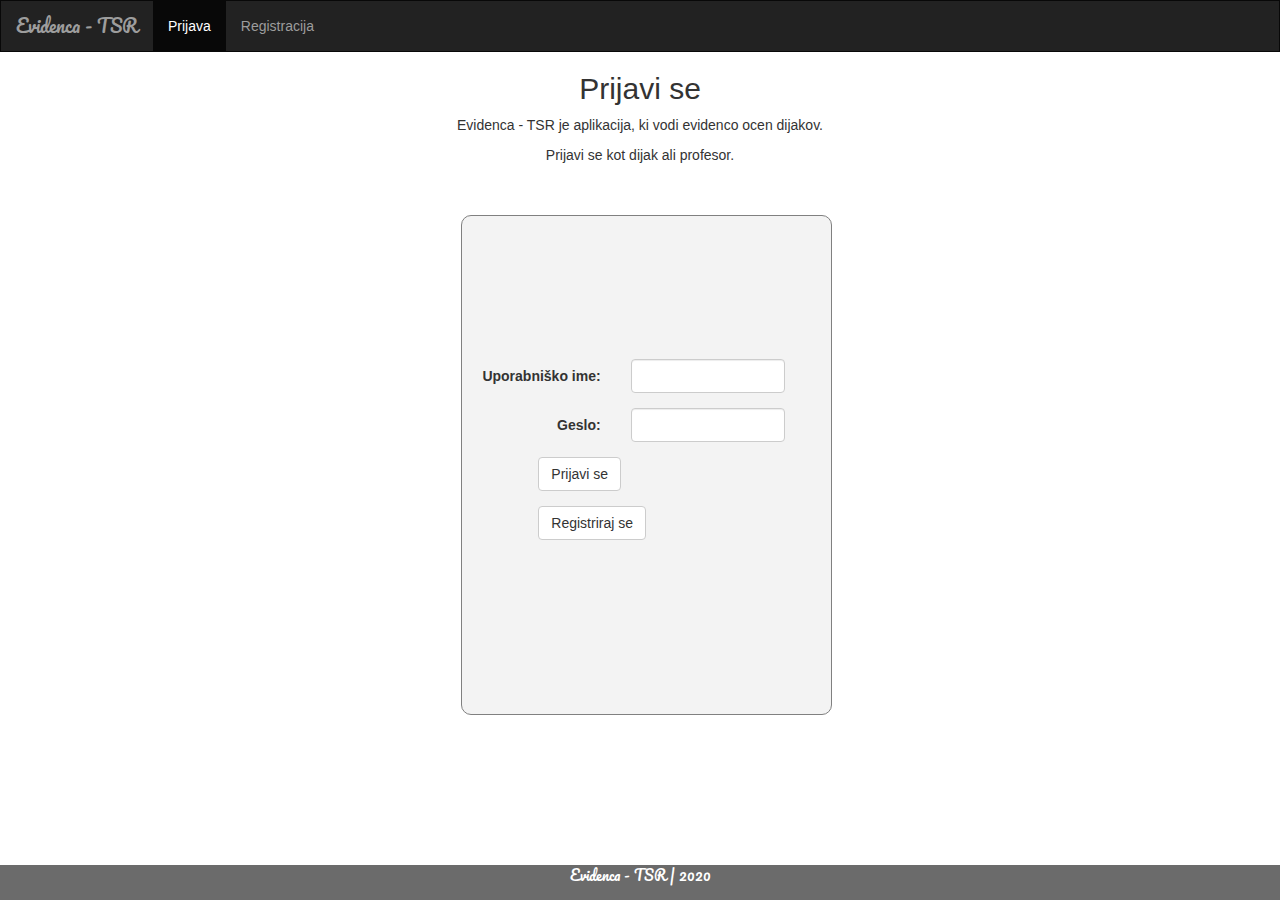
==== index.html @ adb1875d "Inicial commit" ====
<!DOCTYPE html>
<html lang="sl" dir="ltr">
  <head>
    <meta charset="utf-8">
    <link rel="stylesheet" href="https://maxcdn.bootstrapcdn.com/bootstrap/3.4.1/css/bootstrap.min.css">
    <link href="https://fonts.googleapis.com/css2?family=Pacifico&display=swap" rel="stylesheet">
    <link rel="stylesheet" href="css/style.css">
    <script src="https://ajax.googleapis.com/ajax/libs/jquery/3.4.1/jquery.min.js"></script>
    <script src="https://maxcdn.bootstrapcdn.com/bootstrap/3.4.1/js/bootstrap.min.js"></script>
    <script src="js/prijava.js" charset="utf-8"></script>
    <title>Prijava</title>
    <div class="navbar navbar-inverse">
      <div class="container-fluid">
        <div class="navbar-header">
          <a class="navbar-brand">Evidenca - TSR</a>
        </div>
        <ul class="nav navbar-nav">
          <li class="active"><a href="index.html">Prijava</a> </li>
          <li><a href="registracija.html">Registracija</a> </li>
        </ul>
      </div>
    </div>
    <div class="header">
      <h2>Prijavi se</h2>
      <p>Evidenca - TSR je aplikacija, ki vodi evidenco ocen dijakov.</p>
      <p>Prijavi se kot dijak ali profesor.</p>
    </div>
  </head>
  <body>
    <div class="form-web">
      <div class="container-fluid">

        <form class="form-horizontal">
          <div class="form-group">
            <label class="control-label col-sm-5" for="username">Uporabniško ime:</label>
            <div class="col-sm-6">
              <input class="form-control" type="text" id="username">
            </div>
          </div>
          <div class="form-group">
            <label class="control-label col-sm-5" for="password">Geslo:</label>
            <div class="col-sm-6">
              <input class="form-control" type="password" id="password">
            </div>
          </div>
          <div class="form-group">
            <div class="col-sm-offset-2 col-sm-10">
              <button class="btn btn-default" type="button" id="gumb_p">Prijavi se</button>
            </div>
          </div>
          <div class="form-group">
            <div class="col-sm-offset-2 col-sm-10">
              <a href="registracija.html" class="btn btn-default">Registriraj se</a>
            </div>
          </div>
          <div class="form-group">
            <div class="col-sm-offset-2 col-sm-10">
              <span id="info"></span>
            </div>
          </div>
        </form>
      </div>
    </div>
  </body>
  <footer>
    <p>Evidenca - TSR | 2020</p>
  </footer>
</html>
---- css/style.css ----
a{
  text-decoration: none;
  color: black;
}

.header{
  margin-bottom: 50px;
  text-align: center;
}


.form-web{
  margin-left: 36%;
  margin-right: 35%;
  height: 500px;
  border: 1px solid grey;
  background-color: #F3F3F3;
  border-radius: 10px;
  display: flex;
  justify-content: center;
  align-items: center;
}

.form-web:hover{
  background-color: #F0F0F0;
}

.navbar{
  border-radius: 0px;
}

footer{
  position: absolute;
  width: 100%;
  height: 35px;
  left: 0;
  bottom: 0;
  text-align: center;
  background-color: #6B6B6B;
  color: white;
  font-family: 'Pacifico', cursive;
}

.navbar-brand{
  font-family: 'Pacifico', cursive;
}

.back_btn{
  font-size: 12px;
}

#info{
  color: red;
  font-weight: bold;
}

.rstar{
  color: red;
  font-weight: bold;
}
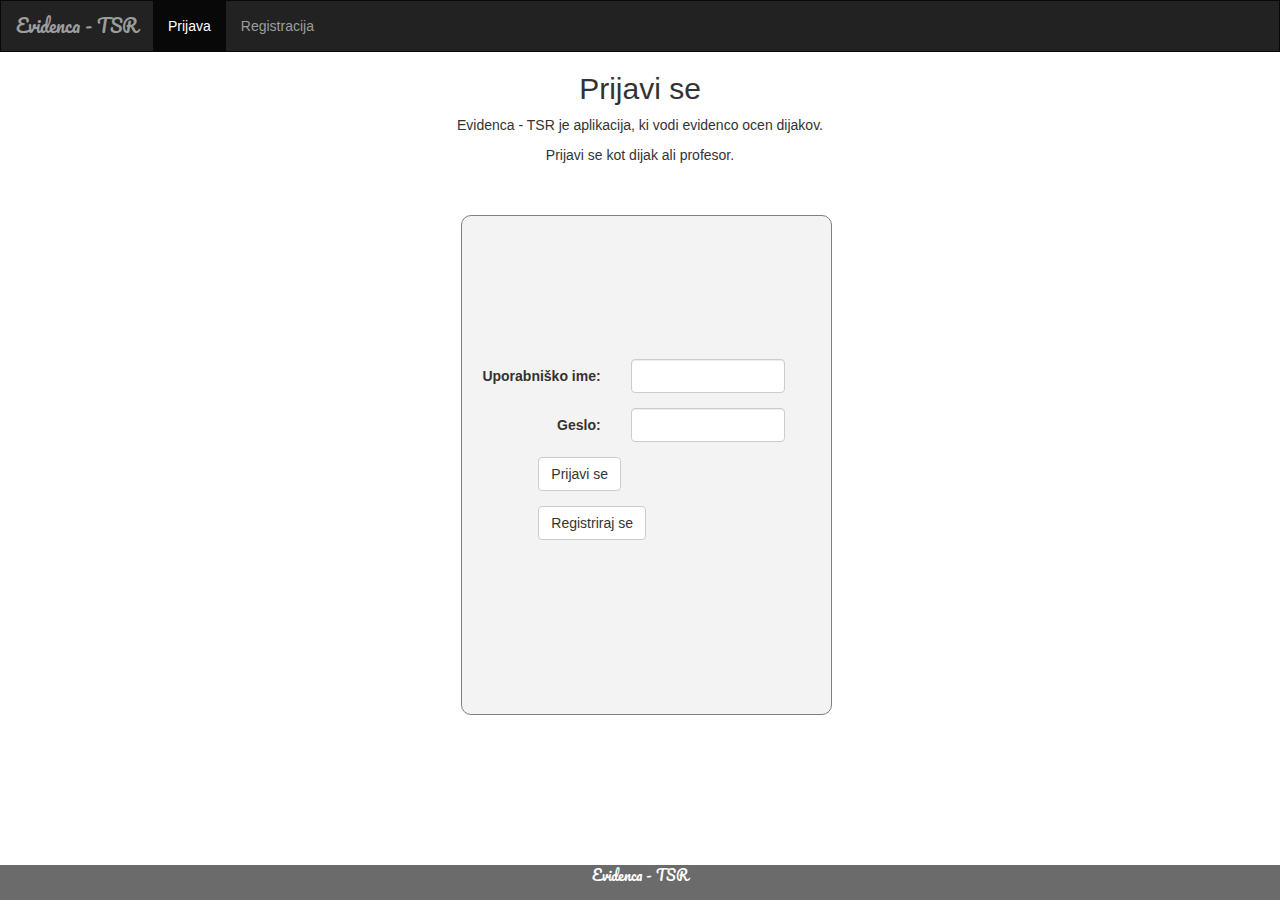
==== commit 2048c603: "urejen pregled.html" ====
--- a/index.html
+++ b/index.html
@@ -63,6 +63,6 @@
     </div>
   </body>
   <footer>
-    <p>Evidenca - TSR | 2020</p>
+    <p>Evidenca - TSR</p>
   </footer>
 </html>
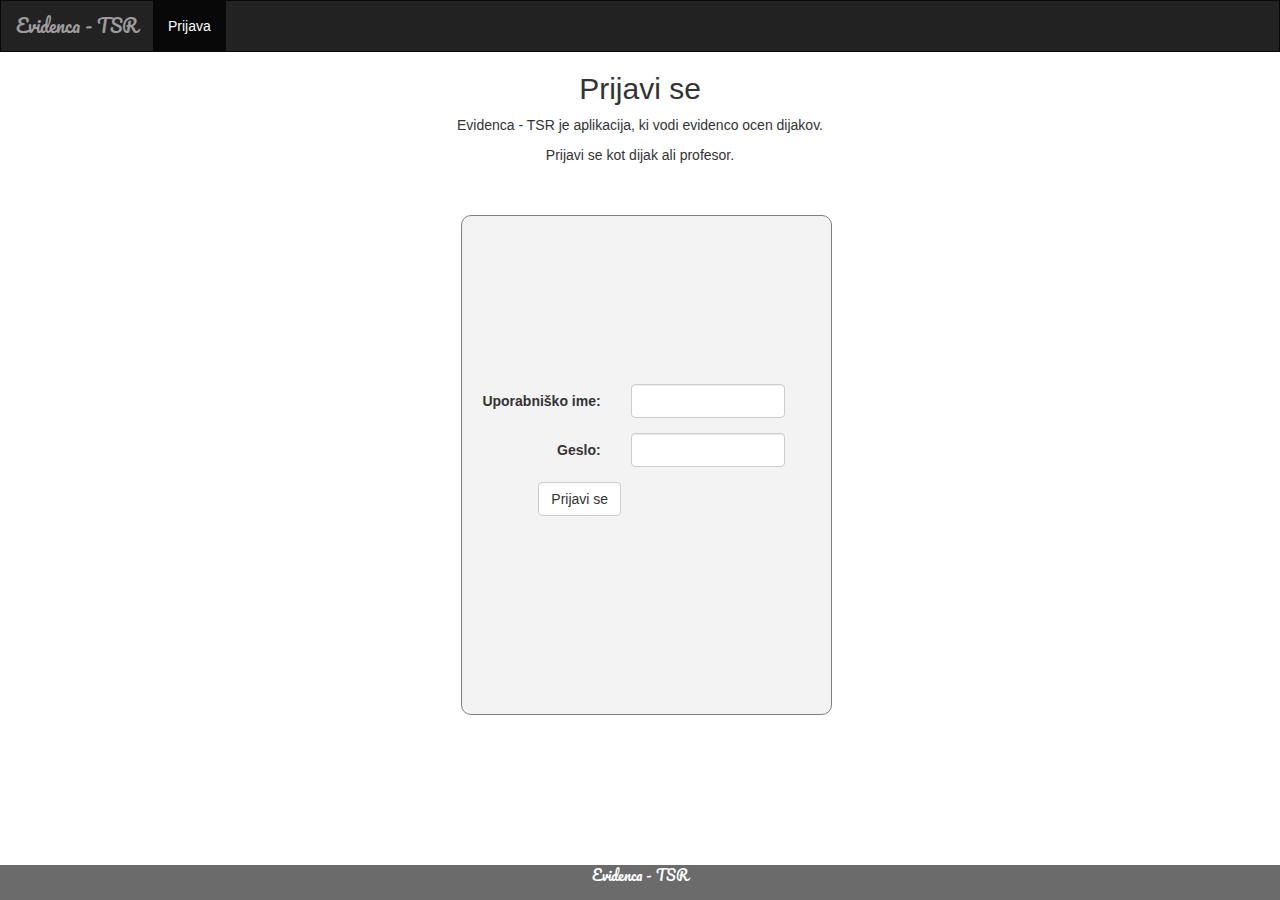
==== commit faa76074: "dodana funkcionalnost" ====
--- a/index.html
+++ b/index.html
@@ -16,7 +16,6 @@
         </div>
         <ul class="nav navbar-nav">
           <li class="active"><a href="index.html">Prijava</a> </li>
-          <li><a href="registracija.html">Registracija</a> </li>
         </ul>
       </div>
     </div>
@@ -50,11 +49,6 @@
           </div>
           <div class="form-group">
             <div class="col-sm-offset-2 col-sm-10">
-              <a href="registracija.html" class="btn btn-default">Registriraj se</a>
-            </div>
-          </div>
-          <div class="form-group">
-            <div class="col-sm-offset-2 col-sm-10">
               <span id="info"></span>
             </div>
           </div>
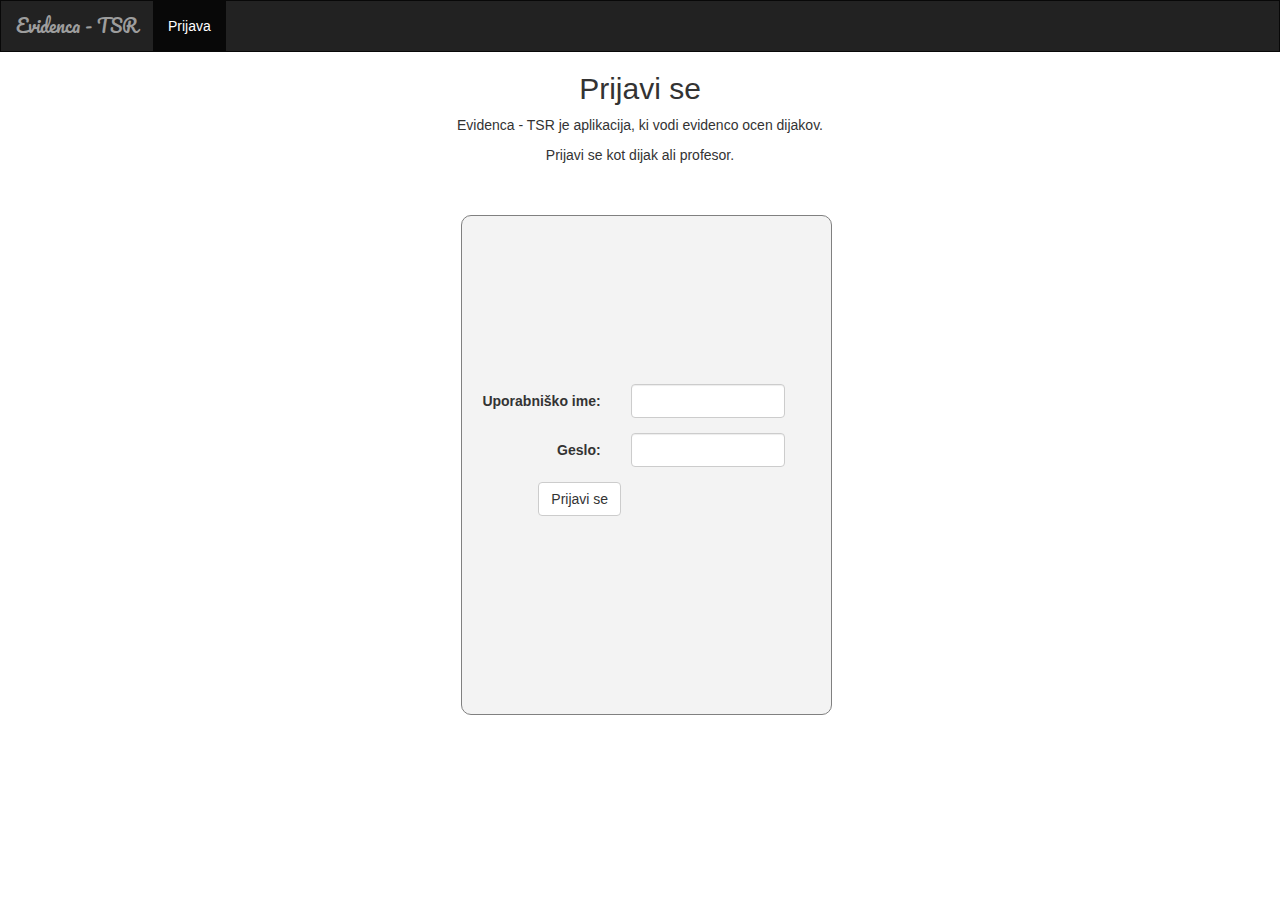
==== commit c8797ac1: "style fixed *" ====
--- a/index.html
+++ b/index.html
@@ -56,7 +56,4 @@
       </div>
     </div>
   </body>
-  <footer>
-    <p>Evidenca - TSR</p>
-  </footer>
 </html>
